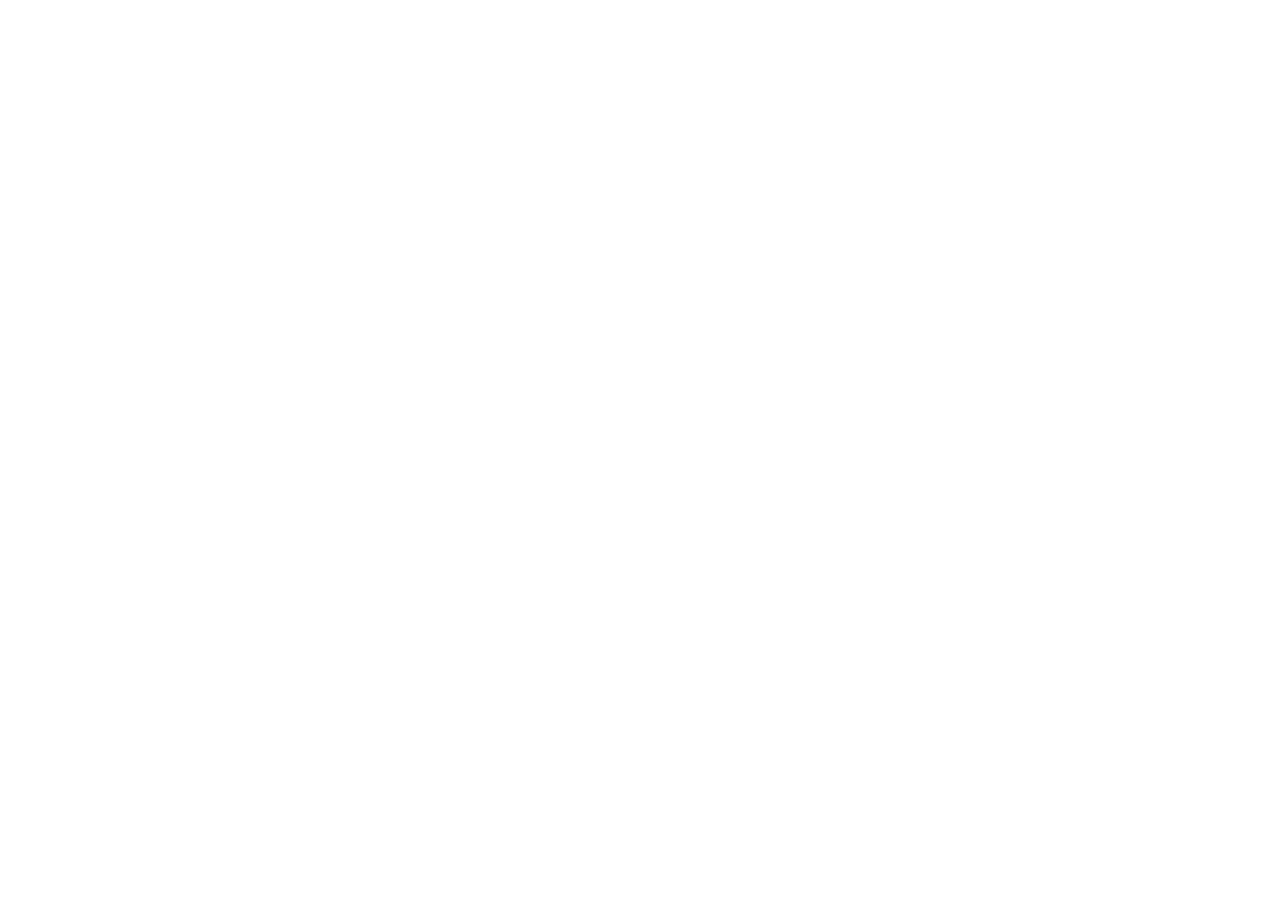
==== porto.html @ 92c2d3fc "New Commit" ====
<html lang="en">

<head>
    <meta charset="UTF-8">
    <meta http-equiv="X-UA-Compatible" content="IE=edge">
    <meta name="viewport" content="width=device-width, initial-scale=1.0">
    <title>Document</title>
</head>

<body>

</body>

</html>
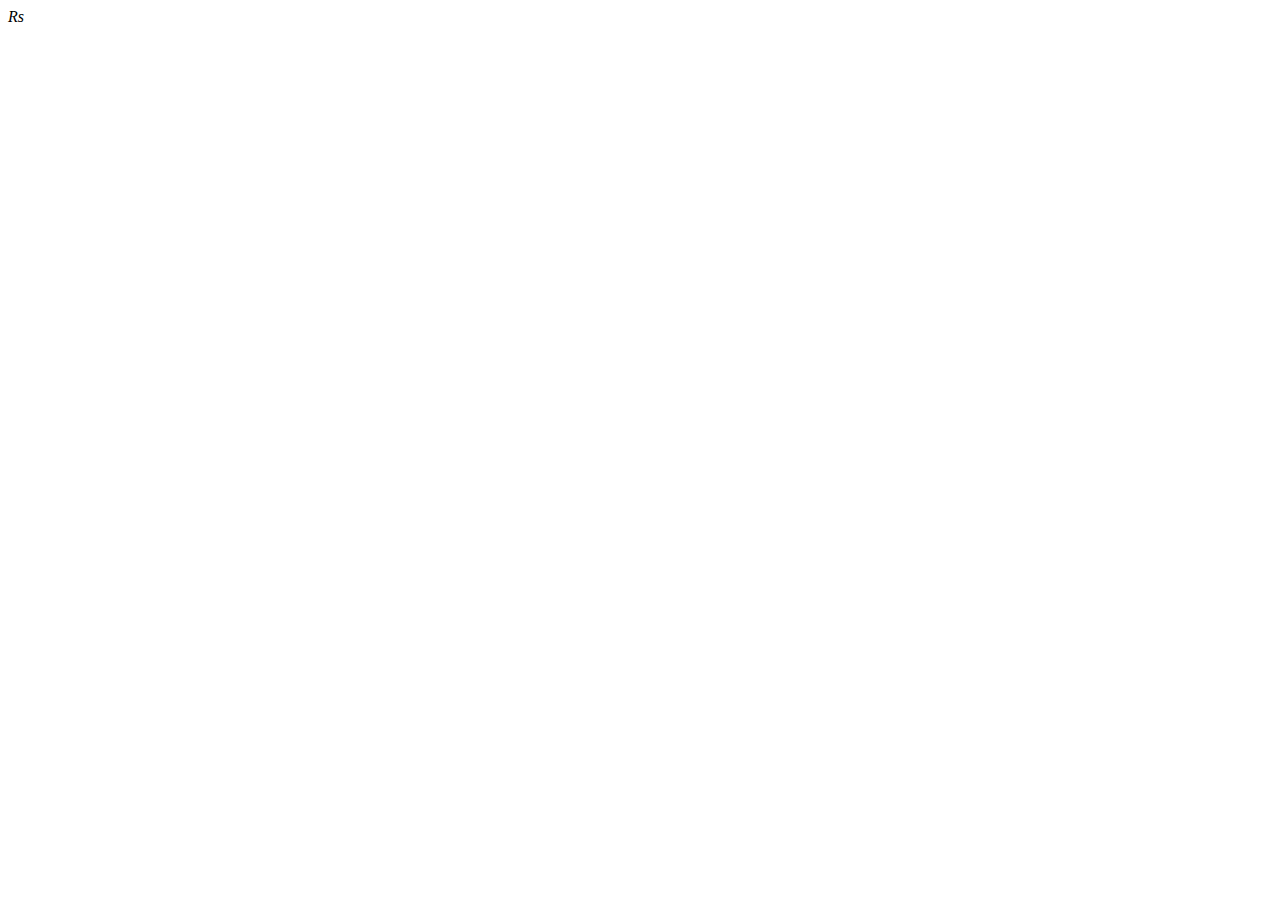
==== commit 7736d458: "Update: Adding Some change" ====
--- a/porto.html
+++ b/porto.html
@@ -8,7 +8,7 @@
 </head>
 
 <body>
-
+    <i class="fa-brands fa-github">Rs</i>
 </body>
 
 </html>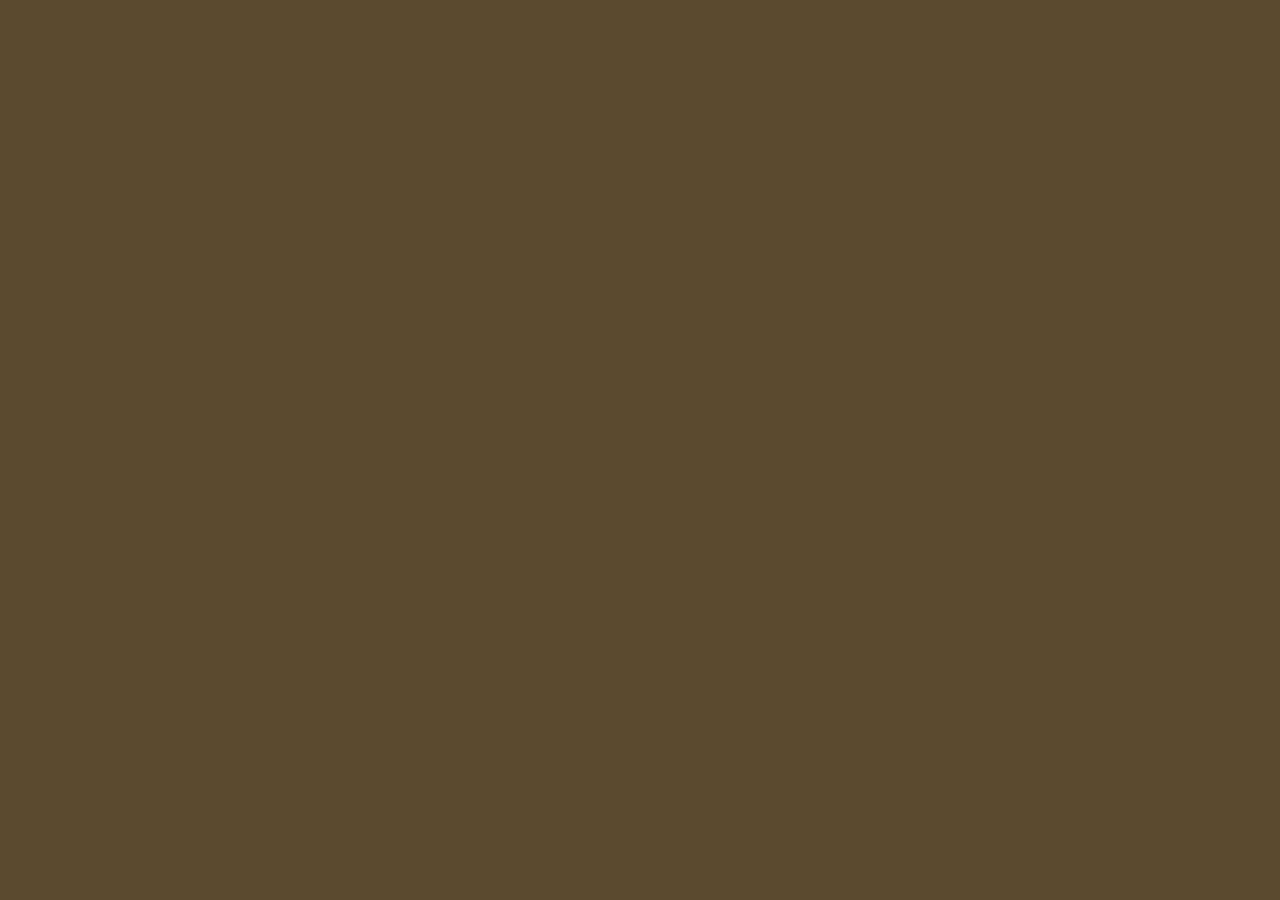
==== commit b2f28806: "Update: Adding Some change" ====
--- a/porto.html
+++ b/porto.html
@@ -1,14 +1,17 @@
+<!doctype html>
 <html lang="en">
 
 <head>
-    <meta charset="UTF-8">
-    <meta http-equiv="X-UA-Compatible" content="IE=edge">
-    <meta name="viewport" content="width=device-width, initial-scale=1.0">
-    <title>Document</title>
+    <meta charset="utf-8">
+    <meta name="viewport" content="width=device-width, initial-scale=1">
+    <title>Dewantara | zaxx </title>
+    <link rel="stylesheet" href="css/indexcss.css">
+    <link href="https://cdn.jsdelivr.net/npm/bootstrap@5.3.0-alpha1/dist/css/bootstrap.min.css" rel="stylesheet"
+        integrity="sha384-GLhlTQ8iRABdZLl6O3oVMWSktQOp6b7In1Zl3/Jr59b6EGGoI1aFkw7cmDA6j6gD" crossorigin="anonymous">
 </head>
 
 <body>
-    <i class="fa-brands fa-github">Rs</i>
+
 </body>
 
 </html>--- a/css/indexcss.css
+++ b/css/indexcss.css
@@ -0,0 +1,91 @@
+body {
+    width: 768px;
+    left: calc(50% - 768px/2 - 0.17px);
+    top: 0.45px;
+    background-color: #5b4a2f;
+    font-family: Helvetica;
+    color: aliceblue;
+}
+
+a {
+    text-decoration: none;
+    color: aliceblue;
+}
+
+ul {
+    list-style-type: none;
+}
+
+li {
+    list-style: none;
+}
+
+.continer {
+    position: absolute;
+    width: 533.91px;
+    left: calc(50% - 533.91px/2 - 0.22px);
+    top: 107.45px;
+}
+
+header {
+    background-color: #eadbb9;
+    height: 50px;
+    border-radius: 10px;
+}
+
+header p {
+    display: block;
+    text-align: center;
+    padding: 15px;
+    color: black;
+}
+
+.continer h4 {
+    text-decoration: underline;
+}
+
+.profile {
+    margin-top: 10px;
+}
+
+.profile p {
+    margin-bottom: 25px;
+    font-family: M plus Roun;
+}
+
+.profilePic {
+    box-sizing: border-box;
+    position: absolute;
+    width: 90px;
+    height: 90px;
+    top: 85px;
+    left: 400px;
+    border: 2px solid rgba(234, 219, 185, 1);
+    border-radius: 100px;
+}
+
+.btn-porto {
+    background: #eadbb9;
+    border-radius: 6px;
+    margin-left: 200px;
+    margin-right: 200px;
+}
+
+.btn-porto a {
+    display: block;
+    text-align: center;
+    color: black;
+    padding: 10px;
+}
+
+footer {
+    background-color: #eadbb9;
+    border-radius: 10px;
+    font-family: system-ui;
+}
+
+.footer-warp {
+    display: block;
+    text-align: center;
+    color: black;
+}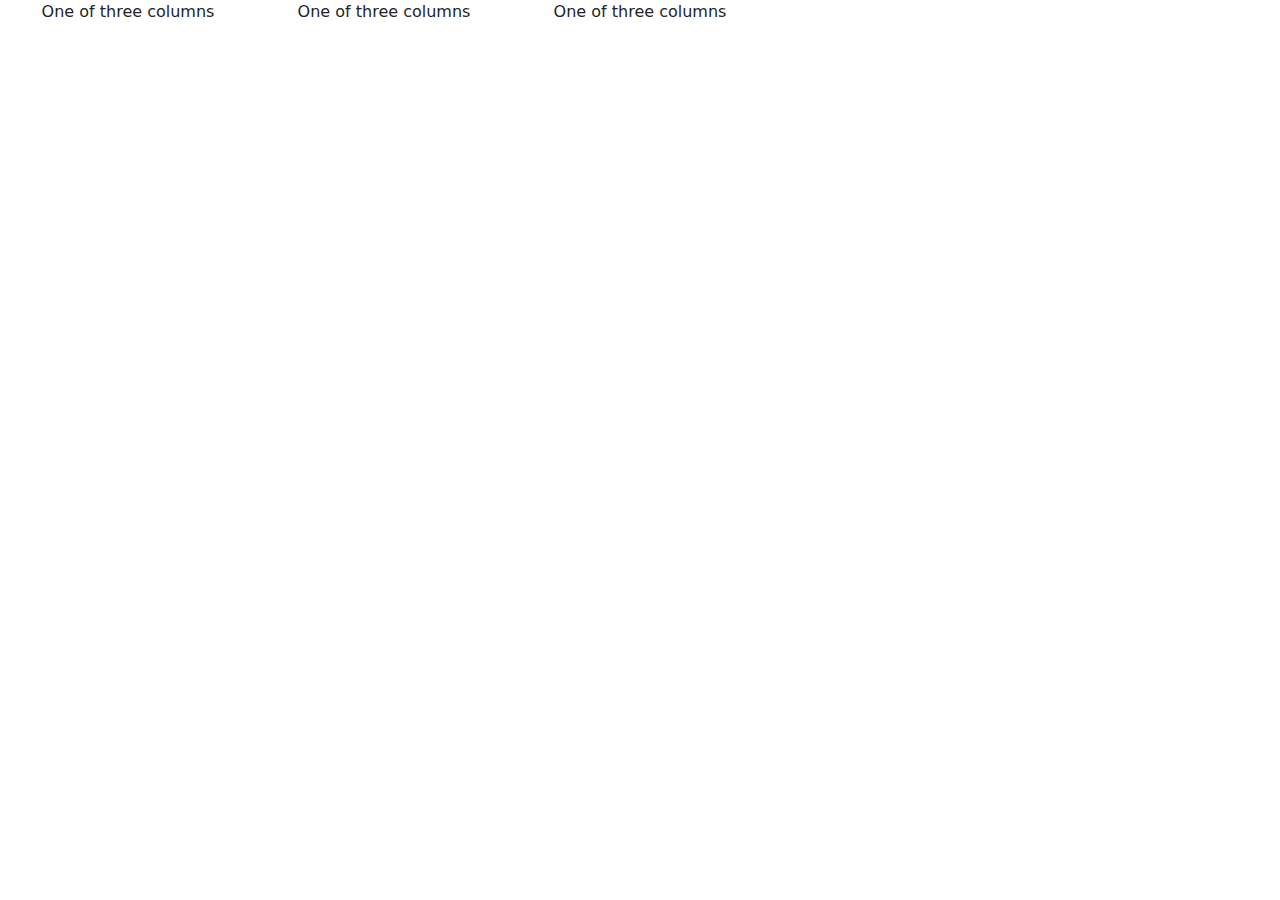
==== commit 4965eb85: "Update: Adding Some change" ====
--- a/porto.html
+++ b/porto.html
@@ -5,13 +5,26 @@
     <meta charset="utf-8">
     <meta name="viewport" content="width=device-width, initial-scale=1">
     <title>Dewantara | zaxx </title>
-    <link rel="stylesheet" href="css/indexcss.css">
+    <link rel="stylesheet" href="css/portocss.css">
+    <link rel="stylesheet" href="bootstrap/css/bootstrap.css">
     <link href="https://cdn.jsdelivr.net/npm/bootstrap@5.3.0-alpha1/dist/css/bootstrap.min.css" rel="stylesheet"
         integrity="sha384-GLhlTQ8iRABdZLl6O3oVMWSktQOp6b7In1Zl3/Jr59b6EGGoI1aFkw7cmDA6j6gD" crossorigin="anonymous">
 </head>
 
 <body>
-
+    <div class="container text-center">
+        <div class="row align-items-center">
+            <div class="col">
+                One of three columns
+            </div>
+            <div class="col">
+                One of three columns
+            </div>
+            <div class="col">
+                One of three columns
+            </div>
+        </div>
+    </div>
 </body>
 
 </html>--- a/css/portocss.css
+++ b/css/portocss.css
@@ -0,0 +1,8 @@
+body {
+    width: 768px;
+    left: calc(50% - 768px/2 - 0.17px);
+    top: 0.45px;
+    background-color: #5b4a2f;
+    font-family: Helvetica;
+    color: aliceblue;
+}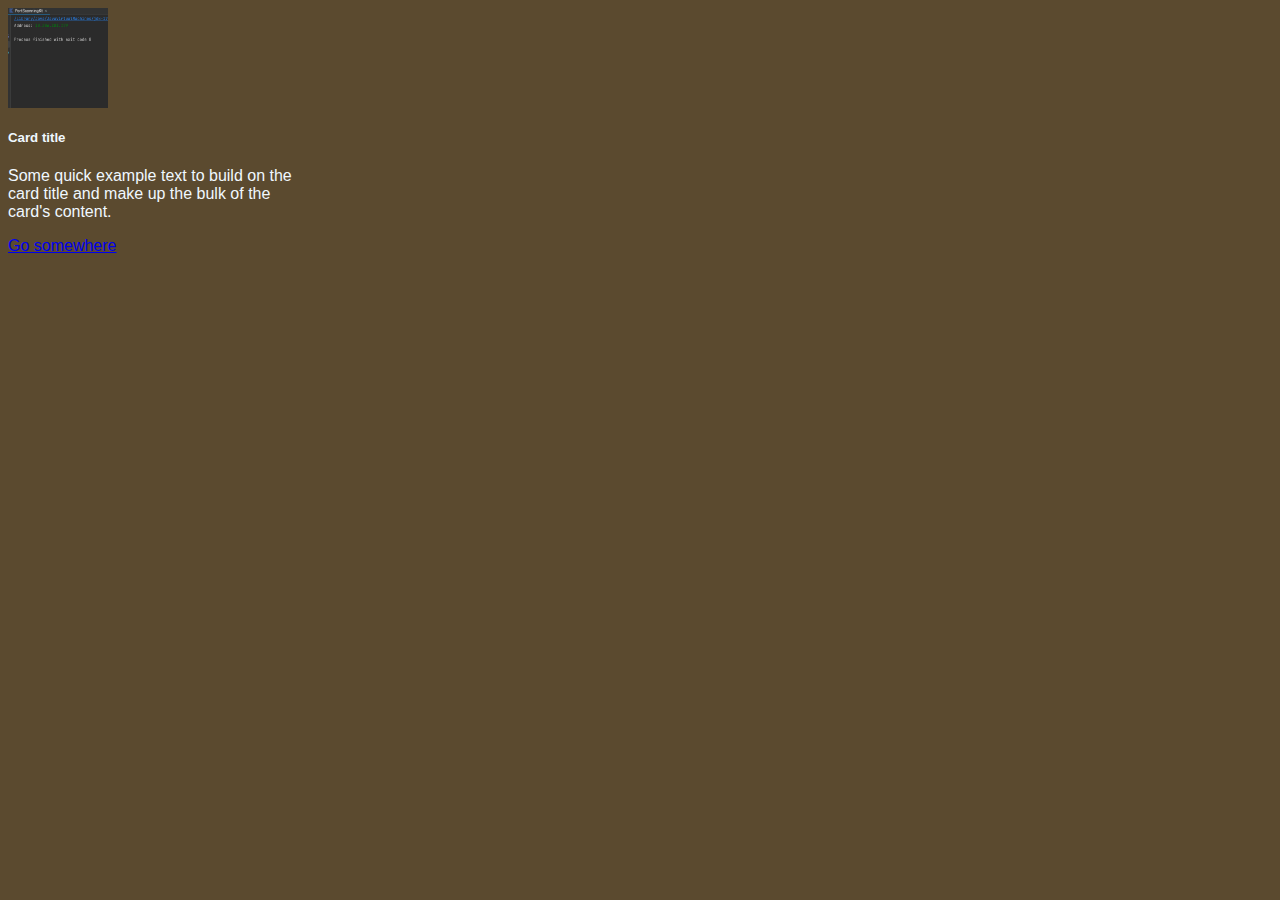
==== commit 6012ede8: "Update: Adding Some change" ====
--- a/porto.html
+++ b/porto.html
@@ -1,27 +1,27 @@
-<!doctype html>
 <html lang="en">
 
 <head>
-    <meta charset="utf-8">
-    <meta name="viewport" content="width=device-width, initial-scale=1">
-    <title>Dewantara | zaxx </title>
-    <link rel="stylesheet" href="css/portocss.css">
-    <link rel="stylesheet" href="bootstrap/css/bootstrap.css">
-    <link href="https://cdn.jsdelivr.net/npm/bootstrap@5.3.0-alpha1/dist/css/bootstrap.min.css" rel="stylesheet"
-        integrity="sha384-GLhlTQ8iRABdZLl6O3oVMWSktQOp6b7In1Zl3/Jr59b6EGGoI1aFkw7cmDA6j6gD" crossorigin="anonymous">
+    <meta charset="UTF-8">
+    <meta http-equiv="X-UA-Compatible" content="IE=edge">
+    <meta name="viewport" content="width=device-width, initial-scale=1.0">
+    <title>Dewantara | zaxx</title>
+    <link rel="icon" href="img/favicon.png">
+    <link rel="stylesheet" href="styles.css">
+    <link rel="'stylesheet" href="bootstrap/css/bootstrap.css">
+    <script href="bootstrap/js/bootstrap.js"></script>
 </head>
 
 <body>
-    <div class="container text-center">
-        <div class="row align-items-center">
-            <div class="col">
-                One of three columns
-            </div>
-            <div class="col">
-                One of three columns
-            </div>
-            <div class="col">
-                One of three columns
+    <div class="container">
+        <div class="card-view">
+            <div class="card" style="width: 18rem;">
+                <img src="img/portscan.png" width="100px" height="100px" class="card-img-top" alt="PortScanner">
+                <div class="card-body">
+                    <h5 class="card-title">Card title</h5>
+                    <p class="card-text">Some quick example text to build on the card title and make up the bulk of the
+                        card's content.</p>
+                    <a href="#" class="btn btn-primary">Go somewhere</a>
+                </div>
             </div>
         </div>
     </div>
--- a/styles.css
+++ b/styles.css
@@ -0,0 +1,8 @@
+body {
+    width: 768px;
+    left: calc(50% - 768px/2 - 0.17px);
+    top: 0.45px;
+    background-color: #5b4a2f;
+    font-family: Helvetica;
+    color: aliceblue;
+}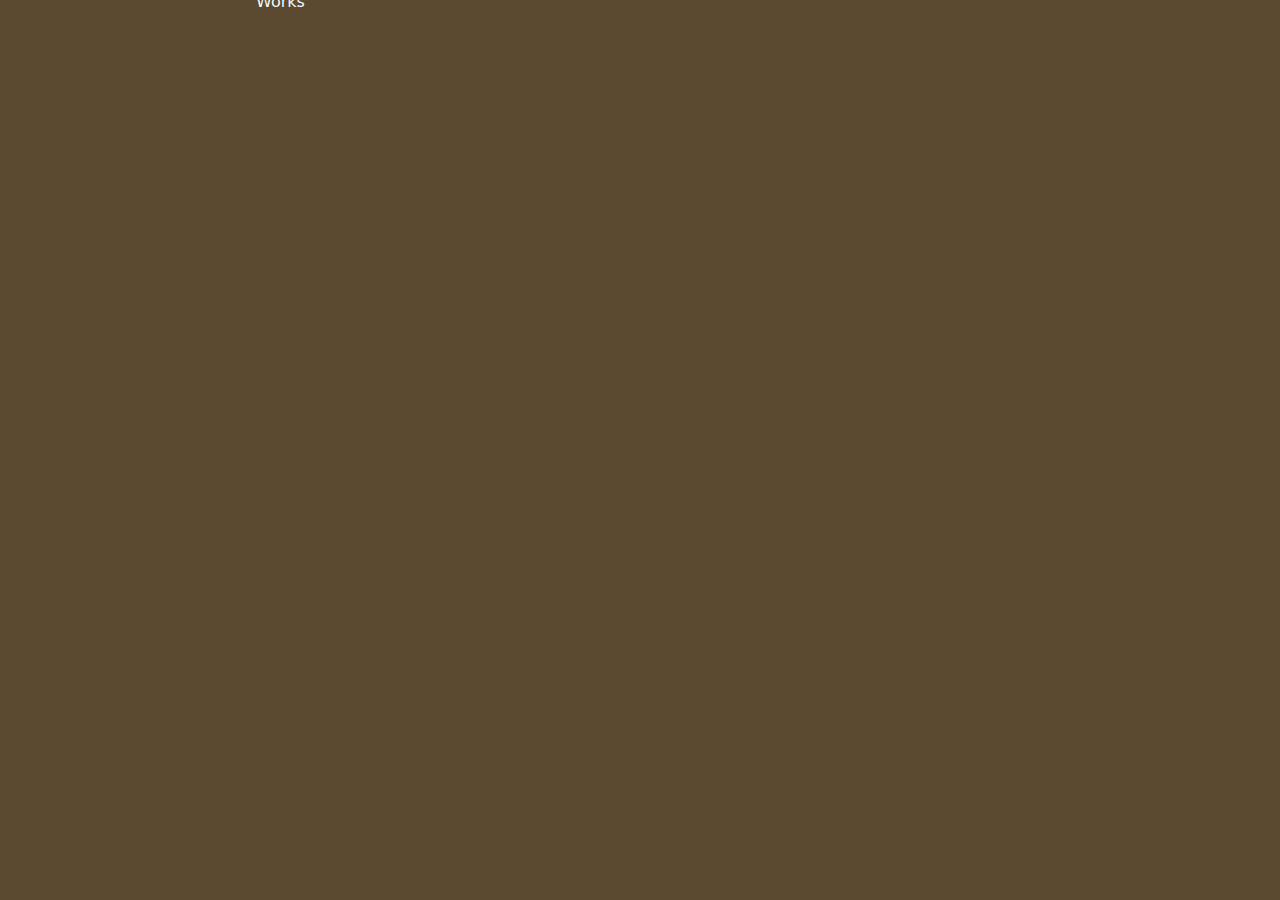
==== commit 5202654b: "Update: Adding Some change" ====
--- a/porto.html
+++ b/porto.html
@@ -7,22 +7,14 @@
     <title>Dewantara | zaxx</title>
     <link rel="icon" href="img/favicon.png">
     <link rel="stylesheet" href="styles.css">
-    <link rel="'stylesheet" href="bootstrap/css/bootstrap.css">
-    <script href="bootstrap/js/bootstrap.js"></script>
+    <link rel="stylesheet" href="bootstrap/css/bootstrap.css">
 </head>
 
-<body>
-    <div class="container">
-        <div class="card-view">
-            <div class="card" style="width: 18rem;">
-                <img src="img/portscan.png" width="100px" height="100px" class="card-img-top" alt="PortScanner">
-                <div class="card-body">
-                    <h5 class="card-title">Card title</h5>
-                    <p class="card-text">Some quick example text to build on the card title and make up the bulk of the
-                        card's content.</p>
-                    <a href="#" class="btn btn-primary">Go somewhere</a>
-                </div>
-            </div>
+<body class="bg-main">
+    <div class="continer">
+        <p>Works</p>
+        <div class="work-warp">
+
         </div>
     </div>
 </body>
--- a/styles.css
+++ b/styles.css
@@ -1,8 +1,18 @@
 body {
+    position: absolute;
     width: 768px;
-    left: calc(50% - 768px/2 - 0.17px);
-    top: 0.45px;
+    left: calc(50% - 768px/2);
+    top: -10.5px;
+}
+
+.bg-main {
     background-color: #5b4a2f;
-    font-family: Helvetica;
     color: aliceblue;
+}
+
+.container {
+    position: absolute;
+    width: 533.91px;
+    left: calc(50% - 533.91px/2);
+    top: 376px;
 }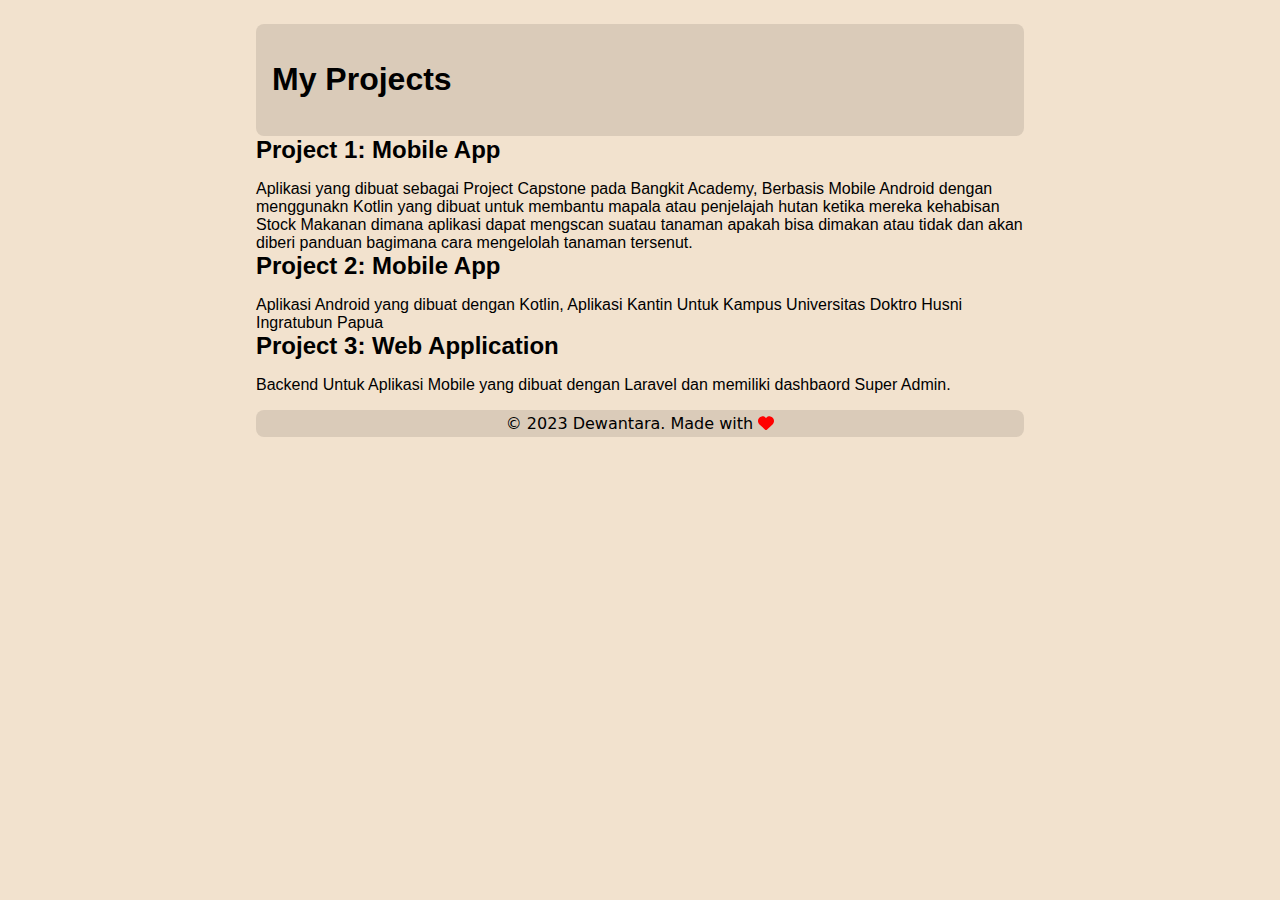
==== commit 6348b92c: "Delete unused Lib" ====
--- a/porto.html
+++ b/porto.html
@@ -1,22 +1,62 @@
+<!DOCTYPE html>
 <html lang="en">
 
 <head>
-    <meta charset="UTF-8">
-    <meta http-equiv="X-UA-Compatible" content="IE=edge">
-    <meta name="viewport" content="width=device-width, initial-scale=1.0">
-    <title>Dewantara | zaxx</title>
-    <link rel="icon" href="img/favicon.png">
-    <link rel="stylesheet" href="styles.css">
-    <link rel="stylesheet" href="bootstrap/css/bootstrap.css">
+  <meta charset="UTF-8" />
+  <meta name="viewport" content="width=device-width, initial-scale=1" />
+  <link rel="icon" href="public/favicon.ico" />
+  <link rel="stylesheet" href="css/index.css" />
+  <link rel="stylesheet" href="css/responsive.css" />
+  <script src="lib/fontawsome/js/all.min.js"></script>
+  <title>Dewantara | Project Showcase</title>
 </head>
 
-<body class="bg-main">
-    <div class="continer">
-        <p>Works</p>
-        <div class="work-warp">
+<body>
+  <div class="container">
+    <header>
+      <h1>My Projects</h1>
+    </header>
 
+    <main>
+      <section class="project">
+        <!-- <img src="public/images/project1.jpg" alt="Screenshot of Project 1" class="project-image"> -->
+        <div class="project-description">
+          <h2>Project 1: Mobile App</h2>
+          <p>Aplikasi yang dibuat sebagai Project Capstone pada Bangkit Academy, Berbasis Mobile Android dengan
+            menggunakn Kotlin yang dibuat untuk membantu mapala atau penjelajah hutan ketika mereka kehabisan Stock
+            Makanan dimana aplikasi dapat mengscan suatau tanaman apakah bisa dimakan atau tidak dan akan diberi panduan
+            bagimana cara mengelolah tanaman tersenut.</p>
+          <!-- <a href="#" class="btn">View Details</a> -->
         </div>
-    </div>
+      </section>
+
+      <section class="project">
+        <!-- <img src="public/images/project2.jpg" alt="Screenshot of Project 2" class="project-image"> -->
+        <div class="project-description">
+          <h2>Project 2: Mobile App</h2>
+          <p>Aplikasi Android yang dibuat dengan Kotlin, Aplikasi Kantin Untuk Kampus Universitas Doktro Husni
+            Ingratubun Papua </p>
+          <!-- <a href="#" class="btn">View Details</a> -->
+        </div>
+      </section>
+
+      <section class="project">
+        <!-- <img src="public/images/project3.jpg" alt="Screenshot of Project 3" class="project-image"> -->
+        <div class="project-description">
+          <h2>Project 3: Web Application</h2>
+          <p>Backend Untuk Aplikasi Mobile yang dibuat dengan Laravel dan memiliki dashbaord Super Admin.</p>
+          <!-- <a href="#" class="btn">View Details</a> -->
+        </div>
+      </section>
+    </main>
+
+    <footer>
+      <p>
+        © 2023 Dewantara. Made with
+        <i class="fa-solid fa-heart" style="color: red;"></i>
+      </p>
+    </footer>
+  </div>
 </body>
 
 </html>--- a/css/index.css
+++ b/css/index.css
@@ -0,0 +1,177 @@
+/* PROFILE CLASS */
+.profile {
+  align-items: center;
+  display: flex;
+  gap: 8px;
+  margin-top: 16px;
+}
+
+.profile-desc {
+  flex-grow: 1;
+}
+
+.profile-desc h2 {
+  margin: unset;
+}
+
+.profile-pic {
+  box-sizing: border-box;
+  width: 90px;
+  height: 90px;
+  border: 2px solid #91887c;
+  border-radius: 100px;
+}
+
+/* WORK CLASS */
+.work {
+  margin-top: 16px;
+}
+
+.work p {
+  text-align: justify;
+  line-height: 1.5;
+  text-indent: 1em;
+}
+
+.btn-porto {
+  display: flex;
+  margin-top: 16px;
+}
+
+.btn-porto a {
+  background: #3f7d8b;
+  border-radius: 8px;
+  color: #e9e9e9;
+  display: block;
+  margin: 0 auto;
+  opacity: 0.9;
+  padding: 12px;
+  text-align: center;
+}
+
+.btn-porto a:hover {
+  background-color: #20788c;
+  opacity: 1;
+}
+
+/* BIO CLASS */
+.bio {
+  margin-top: 16px;
+}
+
+.bio-history {
+  display: flex;
+  flex-direction: column;
+  gap: 16px;
+  margin-left: 16px;
+}
+
+.bio-history-item {
+  display: flex;
+  gap: 16px;
+}
+
+.bio-history-item span {
+  font-weight: bold;
+}
+
+/* LINKTREE CLASS */
+.linktree {
+  margin-top: 16px;
+}
+
+.btn-link {
+  display: flex;
+  flex-direction: column;
+  gap: 16px;
+  padding-left: 16px;
+}
+
+.btn-link a {
+  display: flex;
+  flex-direction: row;
+  align-items: center;
+  border-radius: 8px;
+  color: #047a95;
+  text-decoration: none;
+}
+
+.btn-link a:hover {
+  text-decoration: underline;
+}
+
+/* REUSE CLASS */
+.text-underline {
+  text-decoration: underline;
+  text-decoration-thickness: 4px;
+}
+
+.icon-small {
+  font-size: 14px;
+}
+
+.icon-large {
+  font-size: 20px;
+}
+
+.icon-red {
+  color: red;
+}
+
+/* RESET STYLE */
+body {
+  background-color: #f2e2ce;
+  color: black;
+  font-family: Helvetica;
+  margin: unset;
+}
+
+header {
+  background-color: #dacbb9;
+  padding: 16px;
+  border-radius: 8px;
+}
+
+header p {
+  text-align: center;
+  color: #000;
+}
+
+footer {
+  background-color: #dacbb9;
+  border-radius: 8px;
+  font-family: system-ui;
+  margin-top: 16px;
+  padding: 4px;
+}
+
+footer p {
+  text-align: center;
+  color: black;
+}
+
+a {
+  text-decoration: unset;
+}
+
+h2 {
+  margin: 0 0 16px 0;
+}
+
+h3 {
+  margin: 0 0 16px 0;
+}
+
+li {
+  list-style: none;
+}
+
+p {
+  margin: unset;
+}
+
+ul {
+  list-style-type: none;
+  margin: unset;
+  padding-left: 16px;
+}
--- a/css/responsive.css
+++ b/css/responsive.css
@@ -0,0 +1,83 @@
+.container {
+  max-width: 768px;
+  margin: 24px auto;
+}
+
+/* MD */
+@media only screen and (min-width: 768px) {
+  /* body {
+    width: 100%;
+  }
+
+  .continer {
+    top: 40px;
+    left: 250px;
+  } */
+}
+
+/* LG */
+@media only screen and (min-width: 992px) {
+  /* body {
+    width: 100%;
+  }
+
+  .continer {
+    top: 40px;
+    left: 350px;
+  } */
+}
+
+/* XL */
+@media only screen and (min-width: 1200px) {
+  /* body {
+    width: 100%;
+  }
+
+  .continer {
+    top: 40px;
+    left: 650px;
+  } */
+}
+
+/* SM */
+@media only screen and (max-width: 768px) {
+  body {
+    margin: 16px;
+  }
+
+  /* .continer {
+    position: relative;
+    width: 100%;
+    height: 1000px;
+    padding-right: 10px;
+    margin-left: 0px;
+    top: 40px;
+  }
+
+  header {
+    height: 60px;
+  }
+
+  .profilePic {
+    box-sizing: border-box;
+    position: absolute;
+    width: 90px;
+    height: 90px;
+    top: 70px;
+    left: 260px;
+    border: 2px solid #91887c;
+    border-radius: 100px;
+  }
+
+  .btn-porto {
+    background: #3f7d8b;
+    border-radius: 6px;
+    margin-left: 50px;
+    margin-right: 50px;
+    opacity: 0.9;
+  }
+
+  footer {
+    margin-bottom: 200px;
+  } */
+}
